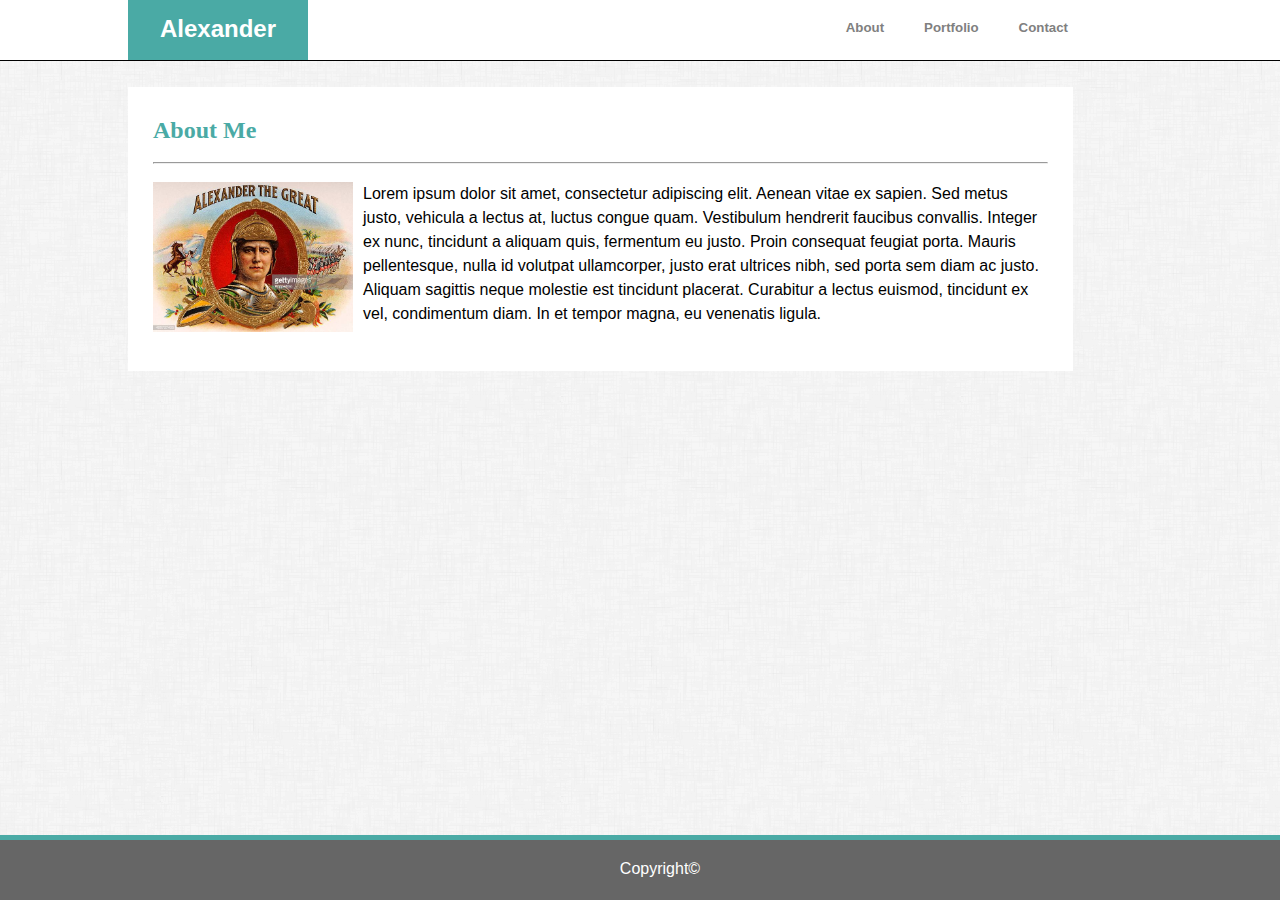
==== index.html @ c09835ad "stable version" ====
<!DOCTYPE html>
<html>

<head>
    <meta charset="utf-8" />
    <title>About Me</title>
    <meta name="viewport" content="width=device-width, initial-scale=1">
    <link rel="stylesheet" type="text/css" media="screen" href="assets/css/styleindex.css" />
</head>

<body>
    <div class="header">

        <div class="nav">
            <div class="name">
                <h2>Alexander</h2>
            </div>

            <div class="contact">
                <h5>
                    <a href="contact.html">Contact</a>
                </h5>
            </div>

            <div class="portfolio">
                <h5>
                    <a href="portfolio.html">Portfolio</a>
                </h5>
            </div>

            <div class="about">
                <h5>
                    <a href="index.html">About</a>
                </h5>
            </div>
            

            
        </div>





    </div>


    <div class="container">
        <h2 id=aboutme>About Me</h2>
        <br>
        <div class="line">
            <hr>
            <br>
            <img src="assets/images/profile.jpg" alt="Alexander the Great" height="150px" width="200px">
            <p>Lorem ipsum dolor sit amet, consectetur adipiscing elit. Aenean vitae ex sapien.
                Sed metus justo, vehicula a lectus at, luctus congue quam. Vestibulum hendrerit
                faucibus convallis. Integer ex nunc, tincidunt a aliquam quis, fermentum eu justo.
                Proin consequat feugiat porta. Mauris pellentesque, nulla id volutpat ullamcorper,
                justo erat ultrices nibh, sed porta sem diam ac justo. Aliquam sagittis neque molestie
                est tincidunt placerat. Curabitur a lectus euismod, tincidunt ex vel, condimentum diam. In et
                tempor magna, eu venenatis ligula.
                <br>
                
        </div>
    </div>


    <footer>Copyright©</footer>
</body>

</html>
---- assets/css/styleindex.css ----
* {
    font-family: "Arial", "Helvetica Neue", "Helvetica", "sans-serif";
    margin: auto;
}

.header {
    font-family: "Georgia", "Times", "Times New Roman", serif;
    background: #ffffff;
    border-style: solid;
    border-width: 0px;
    border-bottom-width: 1px;
    width: 100%;
    height: 60px;
    margin-bottom: 2%;
}

.nav {
    font-family: "Georgia", "Times", "Times New Roman", serif;
    width: 960px;
    margin-left: 10%;
}

.name {
    font-family: "Georgia", "Times", "Times New Roman", serif;
    background: #4aaaa5;
    width: 150px;
    height: 30px;
    color: #ffffff;
    text-align: center;
    float: left;
    margin: 0 auto;
    overflow: auto;
    padding: 15px;
    margin-left: 0;
    
    
}



body {
    background-image:  url("../images/background.png")
}




.contact {
    float: right;
    color: gray;
    margin-right: 0;
    padding: 10px;
    height: 35px;
    padding: 20px;

    
   
}

.portfolio {
    float: right;
    color: gray;
    margin-left: 0%;
    height: 35px;
    padding: 20px;
    
  
}


.about {
    float: right;
    color: gray;
    margin: auto;
    height: 35px;
    padding: 20px;

}

.container {
    width: 895px;
    /* Due to padding I had to decrease the width for equal alignment with the nav */
    margin-left: 10%;
    overflow: auto;
    background: white;
    padding: 25px;


}

a {
    color: inherit;
    text-decoration: none;
}


#aboutme {
    font-family: "Georgia", "Times", "Times New Roman", serif;
    color: #4aaaa5;
    margin-top: 5px;
}

line {
    border-style: solid;
    border-top: black;
    border-top-width: 20px;
}

img {
    margin-right: 10px;
    margin-bottom: 10px;
    float: left;
}

p {
    
    margin-bottom: 20px;
    line-height: 1.5;
}


footer {
    background: #666666;
    padding: 20px;
    border-color: #4aaaa5;
    width: 100%;
    border-style: solid;
    border-width: 0px;
    border-top-width: 5px;
    text-align: center;
    color: white;
    position: fixed;
    bottom: 0;
    left: 0;
    height: 20px;
    margin-top: 20px;
}

@media screen and (max-width: 980px) {
    .container {
        width: 60%
    }

    .header {
        width: 980px;
    }

    .nav {
        width: 980px;
    }

    .contact {
        margin-right: 10%;
    }

}

@media screen and (max-width:768px) {
* {
    max-width: 768px;
}

    .header {
        max-width: 768px;
    }

    .container {
        width: 680px;
        max-width: 768px;
        margin-left: 0;
        margin-left: 2%;
        margin-right: 2%;
    }

    body {
        width: 768px;
    }

    footer {
        width: 768px;
    }

    .nav {
        width: 720px;
        max-width: 768px;
        margin-left: 2%;
        margin-right: 2%;
    }

    
}

@media screen and (max-width:640px) {
    .name {
        position: static;
        width: 100%;
        margin-left: 0%;
        max-width: 640px;
        left: 0;
    }

    .header {
        padding: 0;
        margin: 0;
        max-width: 640px;
        width: 0px;

    }

    .nav {
        padding: 0;
    }

    .about, .contact, .portfolio {
        float: center;
    }

    .contact {
       margin-right: 35%;
    }

    .portfolio {
        float: center;
    }
    

    .container {
        width: 560px;
        max-width: 640px;
        margin-left: 0;
        margin-left: 2%;
        margin-right: 2%;
    }

    img {
        width: 100%;
        height: 100%;
    }

    footer {
        width: 640px;
    }



}
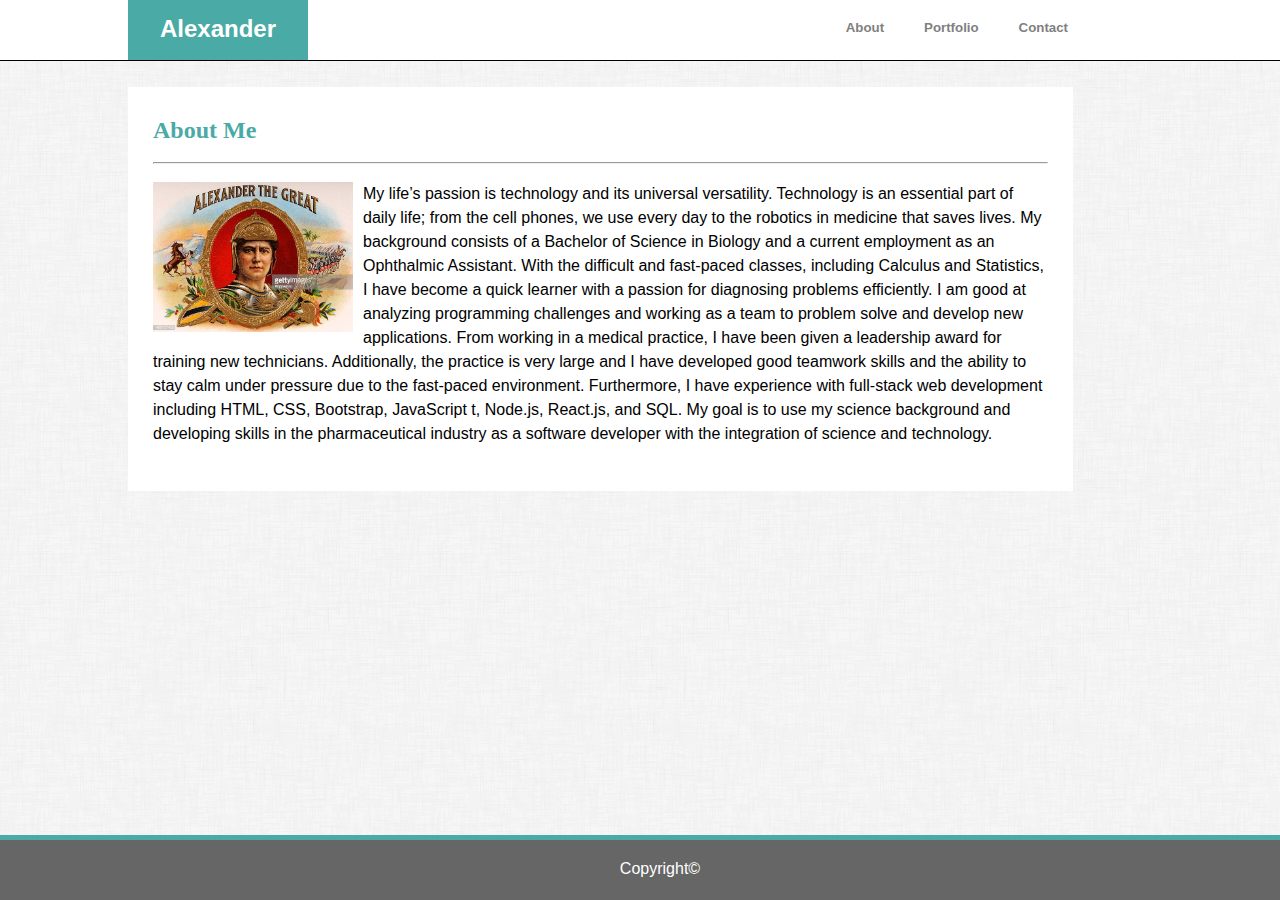
==== commit ac62f1df: "about info update" ====
--- a/index.html
+++ b/index.html
@@ -33,9 +33,9 @@
                     <a href="index.html">About</a>
                 </h5>
             </div>
-            
 
-            
+
+
         </div>
 
 
@@ -52,15 +52,24 @@
             <hr>
             <br>
             <img src="assets/images/profile.jpg" alt="Alexander the Great" height="150px" width="200px">
-            <p>Lorem ipsum dolor sit amet, consectetur adipiscing elit. Aenean vitae ex sapien.
-                Sed metus justo, vehicula a lectus at, luctus congue quam. Vestibulum hendrerit
-                faucibus convallis. Integer ex nunc, tincidunt a aliquam quis, fermentum eu justo.
-                Proin consequat feugiat porta. Mauris pellentesque, nulla id volutpat ullamcorper,
-                justo erat ultrices nibh, sed porta sem diam ac justo. Aliquam sagittis neque molestie
-                est tincidunt placerat. Curabitur a lectus euismod, tincidunt ex vel, condimentum diam. In et
-                tempor magna, eu venenatis ligula.
+            <p>My life’s passion is technology and its universal versatility. Technology is an essential part of daily
+                life; from the cell phones, we use every day to the robotics in medicine that saves lives.
+
+                My background consists of a Bachelor of Science in Biology and a current employment as an Ophthalmic
+                Assistant. With the difficult and fast-paced classes, including Calculus and Statistics, I have become
+                a quick learner with a passion for diagnosing problems efficiently. I am good at analyzing programming
+                challenges and working as a team to problem solve and develop new applications.
+
+                From working in a medical practice, I have been given a leadership award for training new technicians.
+                Additionally, the practice is very large and I have developed good teamwork skills and the ability to
+                stay calm under pressure due to the fast-paced environment.
+
+                Furthermore, I have experience with full-stack web development including HTML, CSS, Bootstrap,
+                JavaScript t, Node.js, React.js, and SQL. My goal is to use my science background and developing skills
+                in the pharmaceutical industry as a software developer with the integration of science and technology.
+
                 <br>
-                
+
         </div>
     </div>
 
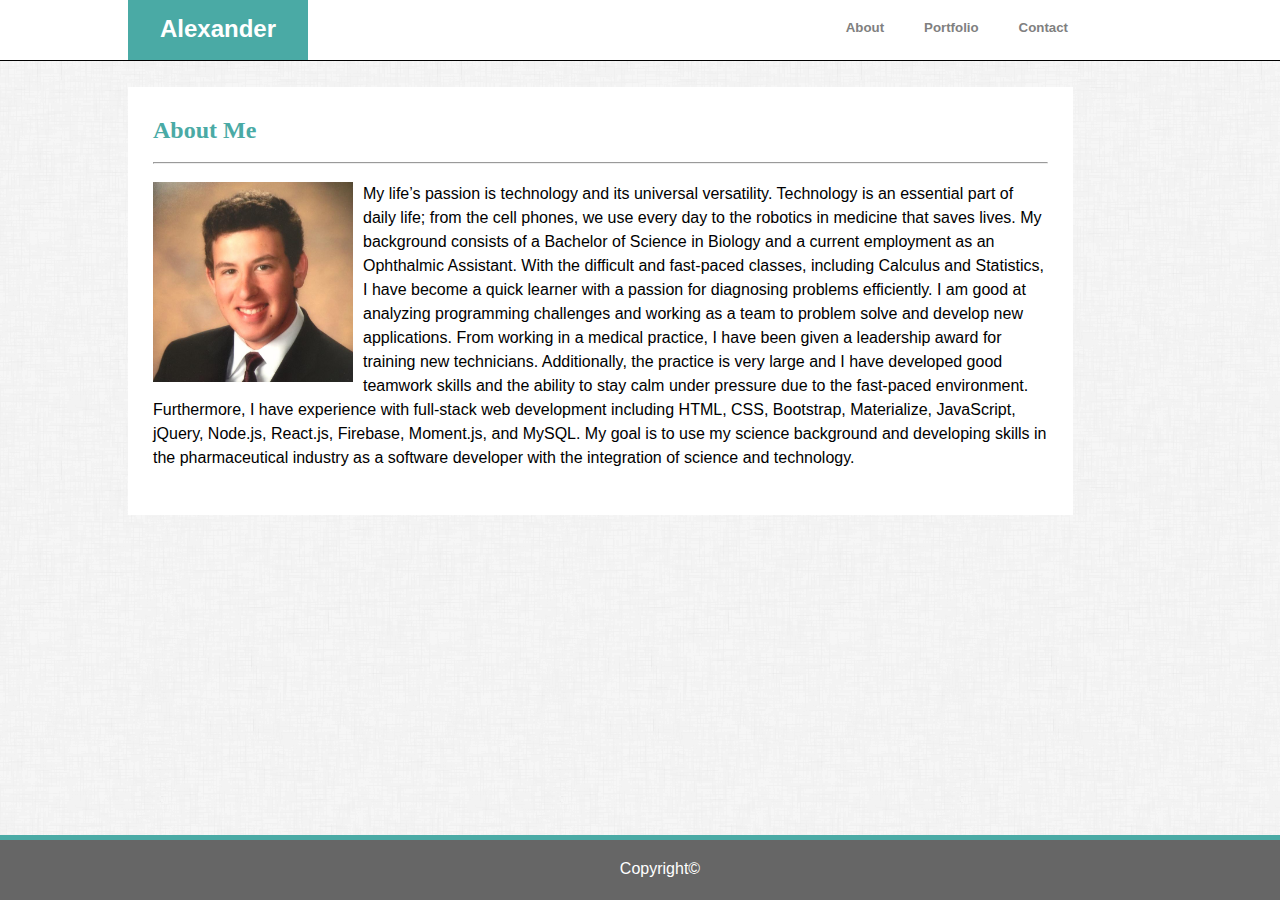
==== commit 6583fcce: "index update" ====
--- a/index.html
+++ b/index.html
@@ -13,7 +13,7 @@
 
         <div class="nav">
             <div class="name">
-                <h2>Alexander</h2>
+                <a href="index.html"><h2>Alexander</h2></a>
             </div>
 
             <div class="contact">
@@ -64,8 +64,8 @@
                 Additionally, the practice is very large and I have developed good teamwork skills and the ability to
                 stay calm under pressure due to the fast-paced environment.
 
-                Furthermore, I have experience with full-stack web development including HTML, CSS, Bootstrap,
-                JavaScript t, Node.js, React.js, and SQL. My goal is to use my science background and developing skills
+                Furthermore, I have experience with full-stack web development including HTML, CSS, Bootstrap, Materialize,
+                JavaScript, jQuery, Node.js, React.js, Firebase, Moment.js, and MySQL. My goal is to use my science background and developing skills
                 in the pharmaceutical industry as a software developer with the integration of science and technology.
 
                 <br>
--- a/assets/css/styleindex.css
+++ b/assets/css/styleindex.css
@@ -110,6 +110,8 @@
     margin-right: 10px;
     margin-bottom: 10px;
     float: left;
+    width: 200px;
+    height: 200px;
 }
 
 p {
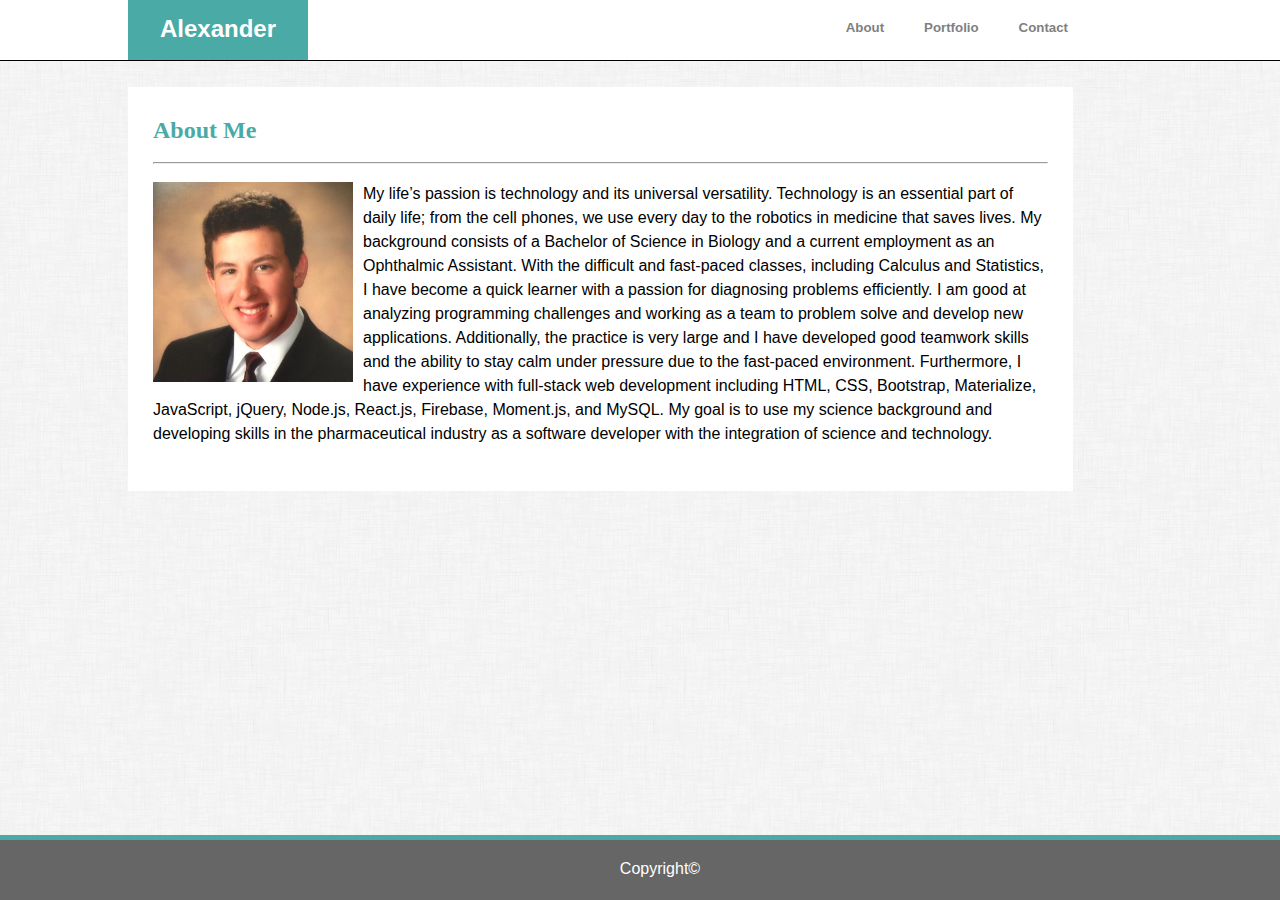
==== commit 27aec14a: "text delete" ====
--- a/index.html
+++ b/index.html
@@ -51,7 +51,7 @@
         <div class="line">
             <hr>
             <br>
-            <img src="assets/images/profile.jpg" alt="Alexander the Great" height="150px" width="200px">
+            <img src="assets/images/profile1.jpg" alt="Alexander the Great" height="150px" width="200px">
             <p>My life’s passion is technology and its universal versatility. Technology is an essential part of daily
                 life; from the cell phones, we use every day to the robotics in medicine that saves lives.
 
@@ -60,7 +60,6 @@
                 a quick learner with a passion for diagnosing problems efficiently. I am good at analyzing programming
                 challenges and working as a team to problem solve and develop new applications.
 
-                From working in a medical practice, I have been given a leadership award for training new technicians.
                 Additionally, the practice is very large and I have developed good teamwork skills and the ability to
                 stay calm under pressure due to the fast-paced environment.
 
